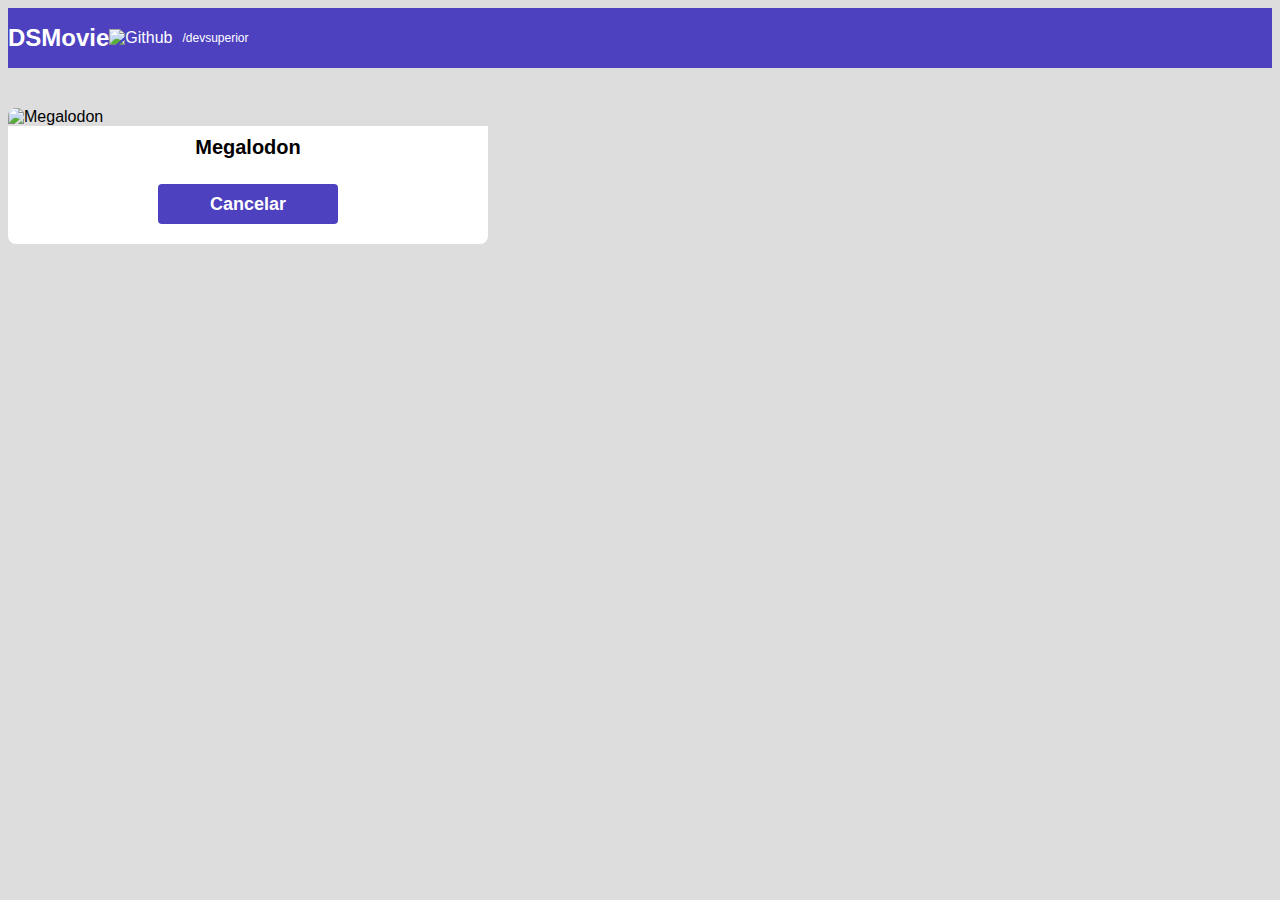
==== form.html @ 1402a148 "Formulário PARTE 1" ====
<!DOCTYPE html>
<html lang="en">

<head>
    <meta charset="pt-br">
    <meta http-equiv="X-UA-Compatible" content="IE=edge">
    <meta name="viewport" content="width=device-width, initial-scale=1.0">
    <title>DSMovie</title>

    <link href="https://cdn.jsdelivr.net/npm/bootstrap@5.1.3/dist/css/bootstrap.min.css" rel="stylesheet"
        integrity="sha384-1BmE4kWBq78iYhFldvKuhfTAU6auU8tT94WrHftjDbrCEXSU1oBoqyl2QvZ6jIW3" crossorigin="anonymous">
    <link rel="stylesheet" href="css/styles.css">
</head>

<body>
    <header>
        <nav class="container">

            <h1> DSMovie</h1>
            <div class= "dsmoovie-contact-container">
                <img src="img/github.svg" alt="Github">
                <a href="https://github.com/devsuperior">/devsuperior</a>

            </div>
        </nav>
    </header>
    <main>
        <section id="dsmovie-form-section">
    
    <div class="container dsmovie-form-container">

        <div>

            <div class="dsmovie-card">
                <img src="https://www.themoviedb.org/t/p/w300_and_h450_bestv2/hES2eVAbVt08JJTqgu3jmI34Yxx.jpg" alt="Megalodon">
        
                <div class="dsmovie-card-drscription">
                    <h3> Megalodon</h3>
                    <a class= "dsmovie-btn" href="index.html">Cancelar</a>
            
                
                
                </div>

        </div>

    </div>
    

    </div>
</section>

    </main>
</body>

</html>
---- css/styles.css ----
<style>
@import url('https://fonts.googleapis.com/css2?family=Open+Sans:ital,wght@0,400;0,700;1,300&display=swap');
</style>

:root {

    --bg-gray: #ddd;
    --color-primary: #4D41C0;
    --white: #fff;
    --text-gray: #4a4a4a


}

* { 
    box-sizing: border-box;
    font-family: 'Open Sans', sans-serif;

}


h1, h2, h3,h4,h5,h6 {
     margin: 0;

}
html, body { 
    background-color: #ddd;
}

header {background-color: #4D41C0;
    color:#fff;
    height: 60px;
    display: flex;
    align-items: center;
    }

nav{
    display: flex;
    align-items: center;
    justify-content: space-between;
}

nav h1 {
    font-size: 24px;
    font-weight: 700;
}

nav a { 
    font-size: 12px ;
    font-weight: 400 ;
}
    a, a:hover { 
        text-decoration:none;
        color: unset;
    }


    .dsmoovie-contact-container{
        display: flex;
        align-items: center;

    }

    .dsmoovie-contact-container img {
        margin-right: 10px;
    }

   #dsmovie-card-list {
       padding: 40px 0;
   }



   .dsmovie-card {
       width: 100%;

   }

   .dsmovie-card img {
       width: 100%;
       border-radius:8px 8px 0px 0px;
   }

.dsmovie-card-drscription {
    padding: 10px 0px 20px 0px;
    display: flex;
    flex-direction: column;
    align-items: center;
    background-color: #fff;
    border-radius: 0px 0px 8px 8px;

}

.dsmovie-card-drscription h3 {
    margin-bottom: 25px;
    font-size: 20px;
    font-weight: 700px;
    font-weight: bold;
}

.dsmovie-btn, .dsmovie-btn:hover {
    width: 180px;
    height: 40px;
    background-color: #4D41C0;
    font-size: 18px;
    font-weight: 700px;
    color: #fff;
    display: flex;
    align-items: center;
    justify-content: center;
    border-radius: 4px;
    font-weight: bold;

}


.dsmovie-form-container {
    padding: 40px 0px;
    max-width: 480px;

}
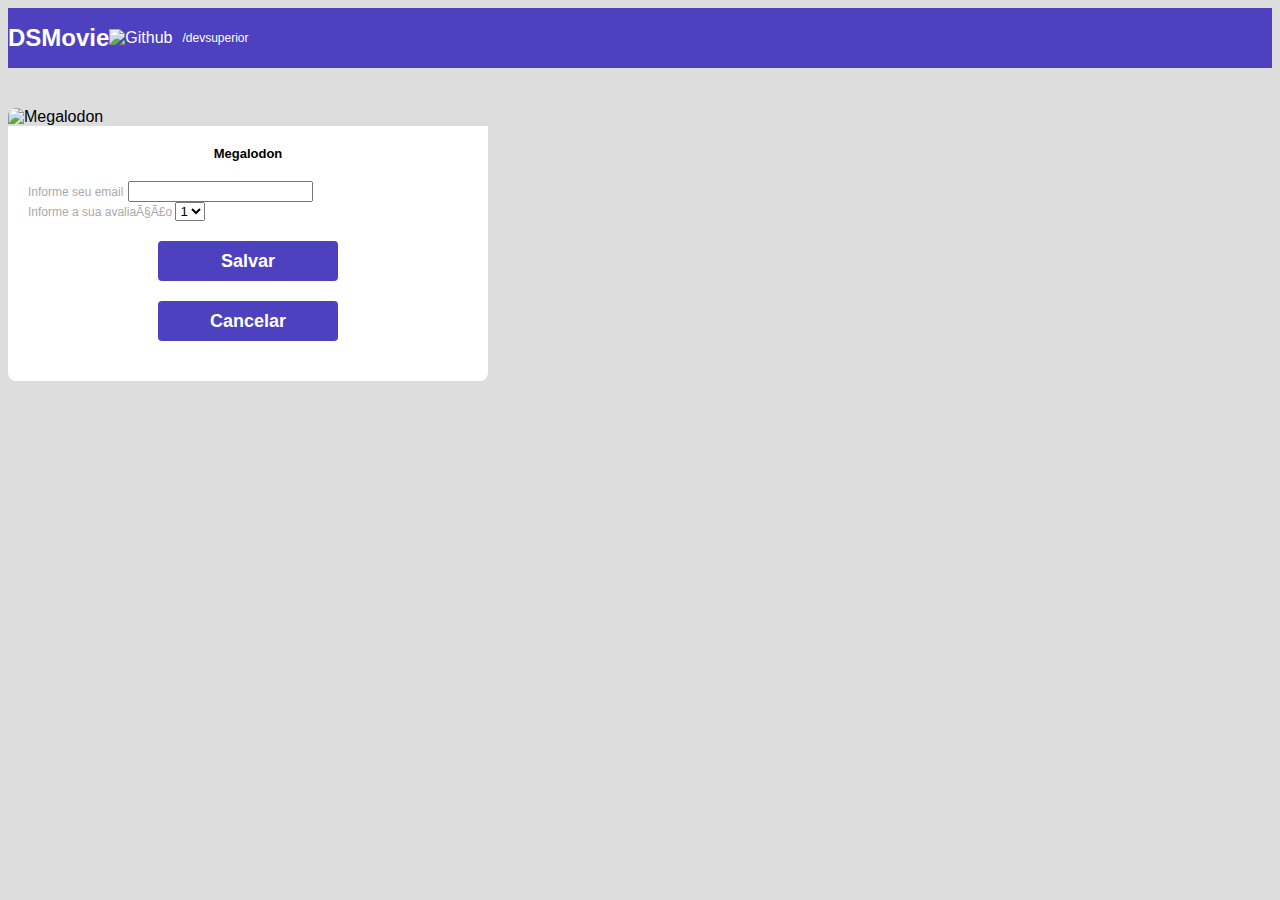
==== commit 49d16221: "Atualizações" ====
--- a/form.html
+++ b/form.html
@@ -17,7 +17,7 @@
         <nav class="container">
 
             <h1> DSMovie</h1>
-            <div class= "dsmoovie-contact-container">
+            <div class="dsmoovie-contact-container">
                 <img src="img/github.svg" alt="Github">
                 <a href="https://github.com/devsuperior">/devsuperior</a>
 
@@ -26,29 +26,60 @@
     </header>
     <main>
         <section id="dsmovie-form-section">
-    
-    <div class="container dsmovie-form-container">
 
-        <div>
+            <div class="container dsmovie-form-container">
 
-            <div class="dsmovie-card">
-                <img src="https://www.themoviedb.org/t/p/w300_and_h450_bestv2/hES2eVAbVt08JJTqgu3jmI34Yxx.jpg" alt="Megalodon">
-        
-                <div class="dsmovie-card-drscription">
-                    <h3> Megalodon</h3>
-                    <a class= "dsmovie-btn" href="index.html">Cancelar</a>
-            
-                
-                
+                <div>
+
+                    <div class="dsmovie-card">
+                        <img src="https://www.themoviedb.org/t/p/w300_and_h450_bestv2/hES2eVAbVt08JJTqgu3jmI34Yxx.jpg"
+                            alt="Megalodon">
+
+                        <div class="dsmovie-form-description">
+                            <h3>Megalodon</h3>
+                            
+                            <form class="dsmovie-form">
+<div class="form-group dsmovie-form-group">
+<label for="email "> Informe seu email</label>
+<input class="form-control"  type="email" id="email">
+
+<div class="form-group dsmovie-form-group">
+<label for="score"> Informe a sua avaliação </label>
+<select class="form-control" name="score" id="score"> 
+<option value="1">1</option>
+<option value="2">2</option>
+<option value="3">2</option>
+<option value="4">4</option>
+<option value="5">5</option>
+
+
+</select>
+
+</div>
+
+<div class="dsmovie-form-btn-container">
+
+<button class="dsmovie-btn" type="submit"> Salvar </button>
+<a class="dsmovie-btn" href="index.html">Cancelar</a>
+
+                            
+</div>
+
+</form>
+                            
+                            
+
+
+
+                        </div>
+
+                    </div>
+
                 </div>
 
-        </div>
 
-    </div>
-    
-
-    </div>
-</section>
+            </div>
+        </section>
 
     </main>
 </body>
--- a/css/styles.css
+++ b/css/styles.css
@@ -7,8 +7,10 @@
     --bg-gray: #ddd;
     --color-primary: #4D41C0;
     --white: #fff;
-    --text-gray: #4a4a4a
-
+    --text-gray: #4a4a4a;
+    --text-ligth-gray: #AAAAAA;
+    --star-yellow: #FFBB3A;
+    --text-avaliacao: #989898;
 
 }
 
@@ -66,7 +68,7 @@
     }
 
    #dsmovie-card-list {
-       padding: 40px 0;
+       padding: 0px 10px;
    }
 
 
@@ -81,23 +83,48 @@
        border-radius:8px 8px 0px 0px;
    }
 
-.dsmovie-card-drscription {
+.dsmovie-card-description {
     padding: 10px 0px 20px 0px;
     display: flex;
     flex-direction: column;
     align-items: center;
     background-color: #fff;
     border-radius: 0px 0px 8px 8px;
-
-}
-
-.dsmovie-card-drscription h3 {
-    margin-bottom: 25px;
+    height: 190px;
+
+}
+
+.dsmovie-card-description h3 {
+    margin-bottom: 10px;
     font-size: 20px;
     font-weight: 700px;
     font-weight: bold;
 }
 
+
+.dsmovie-card-description-bottom{
+    display: flex;
+    flex-direction: column;
+    align-items: center;
+}
+.dsmovie-card-description-bottom img {
+    width: 22px;
+
+
+}
+.dsmovie-card-description-bottom h4 {
+    font-size: 16px;
+    font-weight: 700;
+    color: #FFBB3A;
+}
+
+.dsmovie-card-description-bottom p {
+    font-size: 12px;
+    font-weight:400;
+    color:#989898;
+    margin-bottom: 10px;
+
+}
 .dsmovie-btn, .dsmovie-btn:hover {
     width: 180px;
     height: 40px;
@@ -110,7 +137,7 @@
     justify-content: center;
     border-radius: 4px;
     font-weight: bold;
-
+    border: 0px
 }
 
 
@@ -118,4 +145,115 @@
     padding: 40px 0px;
     max-width: 480px;
 
+}
+
+.dsmovie-form-description {
+background-color: #fff;
+padding: 20px;
+display: flex;
+flex-direction: column;
+align-items: center;
+border-radius: 0px 0px 8px 8px;
+
+}
+
+
+
+
+.dsmovie-form-description h3 {
+    margin-bottom: 20px;
+    font-size: 13px;
+    font-weight: 7000;
+    font-weight: bold;
+}
+
+
+.dsmovie-form {
+    width: 100%;
+}
+
+
+.dsmovie-form-btn-container {
+height: 100px;
+display: flex;
+flex-direction: column;
+align-items: center;
+justify-content: space-between;
+
+}
+
+
+.dsmovie-form-group {
+margin-bottom: 20px;
+
+
+}
+
+.dsmovie-form-group label {
+
+    font-size: 12px;
+    color: #AAAAAA;
+
+}
+
+
+.dsmovie-pagination-container {
+    padding: 15px 0px;
+    display: flex;
+    justify-content: center;
+
+}
+
+.dsmovie-pagination-box {
+    width: 180px;
+    display: flex;
+    justify-content: space-between;
+    align-items: center;
+}
+
+.dsmovie-pagination-box p {
+margin: 0;
+font-size: 12px;
+font-weight: 400;
+color: #4D41C0
+
+}
+.dsmovie-pagination-box button {
+justify-content: center;
+align-items: center;
+display: flex;
+width: 40px;
+height: 40px;
+border: 1px solid;
+border-color: #4D41C0;
+border-radius: 4px;
+background-color: #fff;
+}
+
+
+.dsmovie-pagination-box button img {
+
+
+filter: brightness(0) saturate(100%) invert(19%) sepia(82%) saturate(2133%) hue-rotate(237deg) brightness(96%) contrast(94%);
+
+
+}
+
+.dsmovie-pagination-box button:disabled img {
+    filter: unset;
+}
+
+.dsmovie-pagination-box button:disabled {
+
+border: 1px solid;
+border-color: #AAAAAA;
+border-radius: 4px;
+
+
+}
+
+.dsmovie-flip-horizontal{
+    transform: rotate(180deg);
+
+
 }